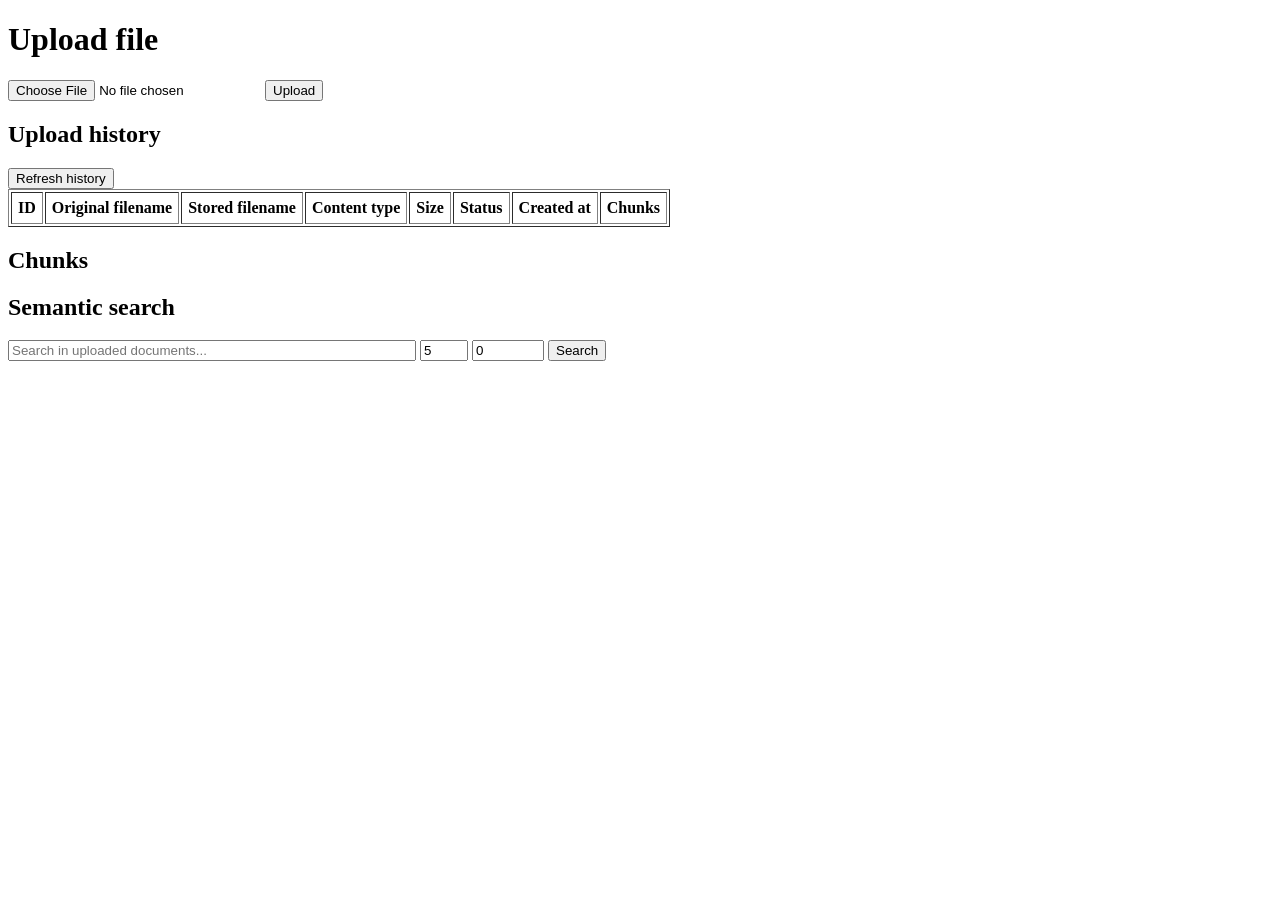
==== ui-app/src/main/resources/static/index.html @ f6d736ef "introduce hybrid score to improve results with exact match" ====
<!DOCTYPE html>
<html lang="en">
<head>
    <meta charset="UTF-8">
    <title>Semantic Search Upload</title>
</head>
<body>
<h1>Upload file</h1>

<form id="uploadForm">
    <input type="file" name="file" required>
    <button type="submit">Upload</button>
</form>

<p id="result"></p>

<h2>Upload history</h2>
<button onclick="loadHistory()">Refresh history</button>

<table border="1" cellpadding="6">
    <thead>
    <tr>
        <th>ID</th>
        <th>Original filename</th>
        <th>Stored filename</th>
        <th>Content type</th>
        <th>Size</th>
        <th>Status</th>
        <th>Created at</th>
        <th>Chunks</th>
    </tr>
    </thead>
    <tbody id="historyBody"></tbody>
</table>

<h2>Chunks</h2>
<div id="chunks"></div>

<h2>Semantic search</h2>

<form id="searchForm">
    <input
            type="text"
            id="searchQuery"
            placeholder="Search in uploaded documents..."
            required
            style="width: 400px;"
    >

    <input
            type="number"
            id="searchLimit"
            value="5"
            min="1"
            max="20"
    >

    <input
            type="number"
            id="minSimilarity"
            value="0"
            min="-1"
            max="1"
            step="0.01"
    >

    <button type="submit">Search</button>
</form>

<div id="searchResults"></div>

<script>
    const form = document.getElementById("uploadForm");
    const result = document.getElementById("result");
    const historyBody = document.getElementById("historyBody");
    const chunksDiv = document.getElementById("chunks");

    form.addEventListener("submit", async function (event) {
        event.preventDefault();

        const formData = new FormData(form);

        const response = await fetch("/upload", {
            method: "POST",
            body: formData
        });

        result.textContent = await response.text();

        await loadHistory();
    });

    async function loadHistory() {
        const response = await fetch("/files/history");
        const files = await response.json();

        historyBody.innerHTML = "";

        for (const file of files) {
            const row = document.createElement("tr");

            row.innerHTML = `
                <td>${file.id}</td>
                <td>${file.originalFilename}</td>
                <td>${file.storedFilename}</td>
                <td>${file.contentType}</td>
                <td>${file.size}</td>
                <td>${file.status}</td>
                <td>${file.createdAt}</td>
                <td>
                    <button onclick="loadChunks(${file.id})">View chunks</button>
                </td>
            `;

            historyBody.appendChild(row);
        }
    }

    async function loadChunks(fileId) {
        const response = await fetch(`/files/${fileId}/chunks`);
        const chunks = await response.json();

        chunksDiv.innerHTML = "";

        for (const chunk of chunks) {
            const block = document.createElement("pre");
            block.style.border = "1px solid #ccc";
            block.style.padding = "10px";
            block.style.whiteSpace = "pre-wrap";

            block.textContent = `Chunk ${chunk.chunkIndex}\n\n${chunk.content}`;

            chunksDiv.appendChild(block);
        }
    }

    loadHistory();

    const searchForm = document.getElementById("searchForm");
    const searchQuery = document.getElementById("searchQuery");
    const searchLimit = document.getElementById("searchLimit");
    const searchResults = document.getElementById("searchResults");
    const minSimilarity = document.getElementById("minSimilarity");

    searchForm.addEventListener("submit", async function (event) {
        event.preventDefault();

        const query = searchQuery.value;
        const limit = searchLimit.value;

        const response = await fetch(
            `/search?query=${encodeURIComponent(query)}&limit=${encodeURIComponent(limit)}&minSimilarity=${encodeURIComponent(minSimilarity.value)}`
        );

        const results = await response.json();

        renderSearchResults(results);
    });

    function renderSearchResults(results) {
        searchResults.innerHTML = "";

        if (results.length === 0) {
        searchResults.textContent = "No results found.";
        return;
    }

    const table = document.createElement("table");
    table.border = "1";
    table.cellPadding = "6";

    table.innerHTML = `
            <thead>
            <tr>
                <th>File</th>
                <th>Chunk</th>
                <th>Similarity</th>
                <th>Distance</th>
                <th>Exact phrase</th>
                <th>Hybrid score</th>
                <th>Content</th>
            </tr>
            </thead>
            <tbody></tbody>
        `;

        const tbody = table.querySelector("tbody");

        for (const result of results) {
        const row = document.createElement("tr");

        row.innerHTML = `
                <td>${result.originalFilename}</td>
                <td>${result.chunkIndex}</td>
                <td>${result.similarityScore.toFixed(4)}</td>
                <td>${result.distance.toFixed(4)}</td>
                <td>${result.exactPhraseMatch ? "Yes" : "No"}</td>
                <td>${result.hybridScore.toFixed(4)}</td>
                <td>
                    <pre style="white-space: pre-wrap; max-width: 700px;">
${result.content}
                    </pre>
                </td>
            `;

        tbody.appendChild(row);
    }

        searchResults.appendChild(table);
    }

</script>
</body>
</html>
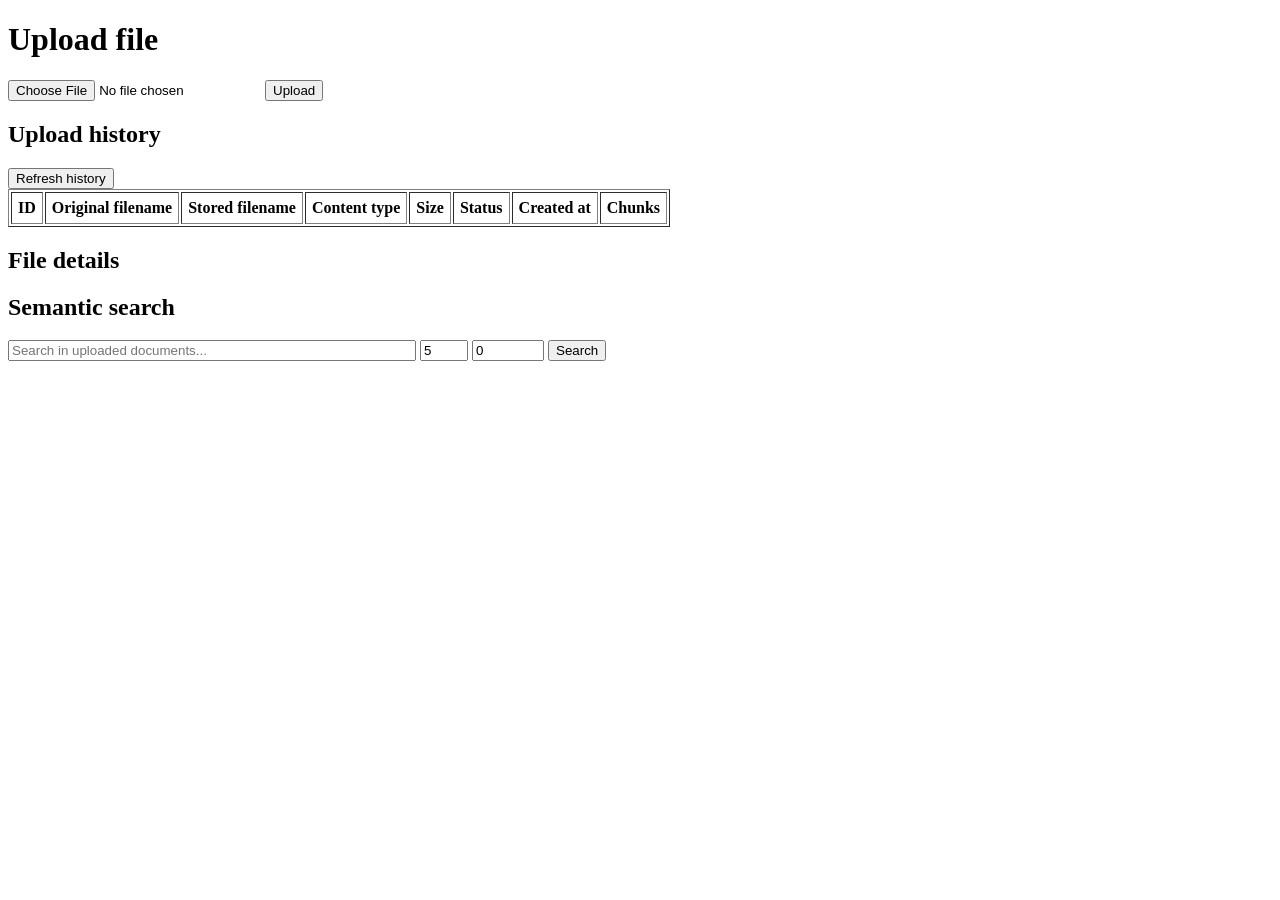
==== commit fc071820: "add file details view" ====
--- a/ui-app/src/main/resources/static/index.html
+++ b/ui-app/src/main/resources/static/index.html
@@ -33,8 +33,8 @@
     <tbody id="historyBody"></tbody>
 </table>
 
-<h2>Chunks</h2>
-<div id="chunks"></div>
+<h2>File details</h2>
+<div id="fileDetails"></div>
 
 <h2>Semantic search</h2>
 
@@ -73,7 +73,6 @@
     const form = document.getElementById("uploadForm");
     const result = document.getElementById("result");
     const historyBody = document.getElementById("historyBody");
-    const chunksDiv = document.getElementById("chunks");
 
     form.addEventListener("submit", async function (event) {
         event.preventDefault();
@@ -108,29 +107,11 @@
                 <td>${file.status}</td>
                 <td>${file.createdAt}</td>
                 <td>
-                    <button onclick="loadChunks(${file.id})">View chunks</button>
+                    <button onclick="loadFileDetails(${file.id})">Details</button>
                 </td>
             `;
 
             historyBody.appendChild(row);
-        }
-    }
-
-    async function loadChunks(fileId) {
-        const response = await fetch(`/files/${fileId}/chunks`);
-        const chunks = await response.json();
-
-        chunksDiv.innerHTML = "";
-
-        for (const chunk of chunks) {
-            const block = document.createElement("pre");
-            block.style.border = "1px solid #ccc";
-            block.style.padding = "10px";
-            block.style.whiteSpace = "pre-wrap";
-
-            block.textContent = `Chunk ${chunk.chunkIndex}\n\n${chunk.content}`;
-
-            chunksDiv.appendChild(block);
         }
     }
 
@@ -176,6 +157,7 @@
                 <th>Chunk</th>
                 <th>Similarity</th>
                 <th>Distance</th>
+                <th>Lexical score</th>
                 <th>Exact phrase</th>
                 <th>Hybrid score</th>
                 <th>Content</th>
@@ -194,12 +176,13 @@
                 <td>${result.chunkIndex}</td>
                 <td>${result.similarityScore.toFixed(4)}</td>
                 <td>${result.distance.toFixed(4)}</td>
+                <td>${result.lexicalScore.toFixed(4)}</td>
                 <td>${result.exactPhraseMatch ? "Yes" : "No"}</td>
                 <td>${result.hybridScore.toFixed(4)}</td>
                 <td>
-                    <pre style="white-space: pre-wrap; max-width: 700px;">
-${result.content}
-                    </pre>
+                    ${renderContextBlock("Previous chunk", result.previousContent)}
+                    ${renderContextBlock("Matching chunk", result.content)}
+                    ${renderContextBlock("Next chunk", result.nextContent)}
                 </td>
             `;
 
@@ -207,6 +190,126 @@
     }
 
         searchResults.appendChild(table);
+    }
+
+    function renderContextBlock(title, content) {
+        if (!content) {
+            return "";
+        }
+
+        return `
+        <div style="margin-bottom: 12px;">
+            <strong>${title}</strong>
+            <pre style="white-space: pre-wrap; max-width: 900px; border: 1px solid #ccc; padding: 8px;">
+${content}
+            </pre>
+        </div>
+    `;
+    }
+
+    const fileDetails = document.getElementById("fileDetails");
+
+    async function loadFileDetails(fileId) {
+        const chunksResponse = await fetch(`/files/${fileId}/chunks`);
+        const logsResponse = await fetch(`/files/${fileId}/logs`);
+
+        const chunks = await chunksResponse.json();
+        const logs = await logsResponse.json();
+
+        renderFileDetails(fileId, chunks, logs);
+    }
+
+    function renderFileDetails(fileId, chunks, logs) {
+        fileDetails.innerHTML = "";
+
+        const title = document.createElement("h3");
+        title.textContent = `File ID: ${fileId}`;
+        fileDetails.appendChild(title);
+
+        fileDetails.appendChild(renderLogsTable(logs));
+        fileDetails.appendChild(renderChunksSection(chunks));
+    }
+
+    function renderLogsTable(logs) {
+        const container = document.createElement("div");
+
+        const title = document.createElement("h3");
+        title.textContent = "Processing logs";
+        container.appendChild(title);
+
+        if (logs.length === 0) {
+            const empty = document.createElement("p");
+            empty.textContent = "No logs found.";
+            container.appendChild(empty);
+            return container;
+        }
+
+        const table = document.createElement("table");
+        table.border = "1";
+        table.cellPadding = "6";
+
+        table.innerHTML = `
+        <thead>
+        <tr>
+            <th>Status</th>
+            <th>Message</th>
+            <th>Created at</th>
+            <th>Stack trace</th>
+        </tr>
+        </thead>
+        <tbody></tbody>
+    `;
+
+        const tbody = table.querySelector("tbody");
+
+        for (const log of logs) {
+            const row = document.createElement("tr");
+
+            row.innerHTML = `
+            <td>${log.status}</td>
+            <td>${log.message ?? ""}</td>
+            <td>${log.createdAt}</td>
+            <td>
+                <pre style="white-space: pre-wrap; max-width: 600px;">
+${log.stackTrace ?? ""}
+                </pre>
+            </td>
+        `;
+
+            tbody.appendChild(row);
+        }
+
+        container.appendChild(table);
+        return container;
+    }
+
+    function renderChunksSection(chunks) {
+        const container = document.createElement("div");
+
+        const title = document.createElement("h3");
+        title.textContent = "Chunks";
+        container.appendChild(title);
+
+        if (chunks.length === 0) {
+            const empty = document.createElement("p");
+            empty.textContent = "No chunks found.";
+            container.appendChild(empty);
+            return container;
+        }
+
+        for (const chunk of chunks) {
+            const block = document.createElement("pre");
+            block.style.border = "1px solid #ccc";
+            block.style.padding = "10px";
+            block.style.whiteSpace = "pre-wrap";
+            block.style.maxWidth = "900px";
+
+            block.textContent = `Chunk ${chunk.chunkIndex}\n\n${chunk.content}`;
+
+            container.appendChild(block);
+        }
+
+        return container;
     }
 
 </script>
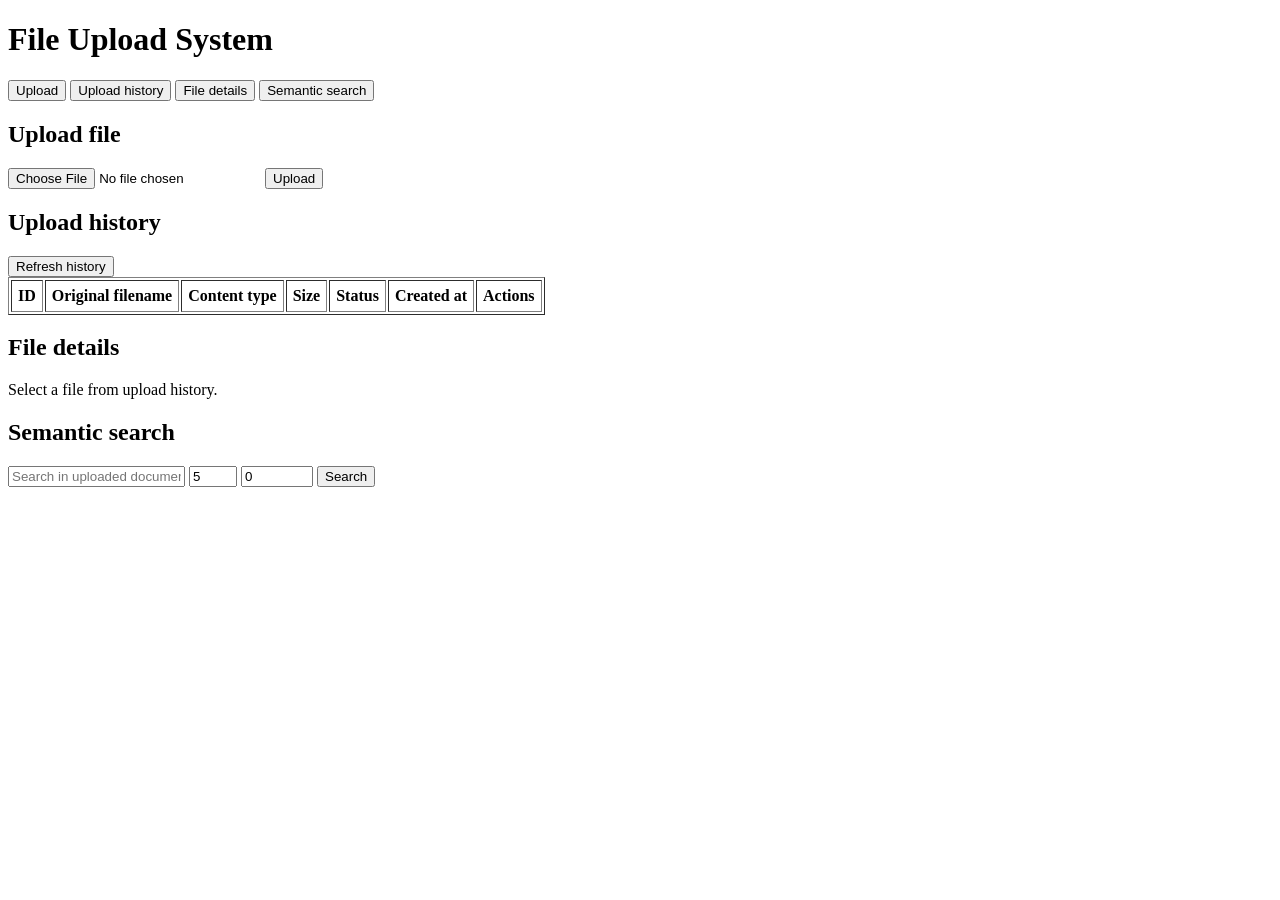
==== commit 4114bf99: "rewrite an ui" ====
--- a/ui-app/src/main/resources/static/index.html
+++ b/ui-app/src/main/resources/static/index.html
@@ -2,316 +2,100 @@
 <html lang="en">
 <head>
     <meta charset="UTF-8">
-    <title>Semantic Search Upload</title>
+    <title>File Upload System</title>
+    <link rel="stylesheet" href="/css/styles.css">
 </head>
 <body>
-<h1>Upload file</h1>
 
-<form id="uploadForm">
-    <input type="file" name="file" required>
-    <button type="submit">Upload</button>
-</form>
+<h1>File Upload System</h1>
 
-<p id="result"></p>
+<nav class="menu">
+    <button data-section="uploadSection">Upload</button>
+    <button data-section="historySection">Upload history</button>
+    <button data-section="detailsSection">File details</button>
+    <button data-section="searchSection">Semantic search</button>
+</nav>
 
-<h2>Upload history</h2>
-<button onclick="loadHistory()">Refresh history</button>
+<section id="uploadSection" class="page-section">
+    <h2>Upload file</h2>
 
-<table border="1" cellpadding="6">
-    <thead>
-    <tr>
-        <th>ID</th>
-        <th>Original filename</th>
-        <th>Stored filename</th>
-        <th>Content type</th>
-        <th>Size</th>
-        <th>Status</th>
-        <th>Created at</th>
-        <th>Chunks</th>
-    </tr>
-    </thead>
-    <tbody id="historyBody"></tbody>
-</table>
+    <form id="uploadForm">
+        <input type="file" id="fileInput" required>
+        <button type="submit">Upload</button>
+    </form>
 
-<h2>File details</h2>
-<div id="fileDetails"></div>
+    <p id="uploadMessage"></p>
+</section>
 
-<h2>Semantic search</h2>
+<section id="historySection" class="page-section hidden">
+    <h2>Upload history</h2>
 
-<form id="searchForm">
-    <input
-            type="text"
-            id="searchQuery"
-            placeholder="Search in uploaded documents..."
-            required
-            style="width: 400px;"
-    >
+    <button id="refreshHistoryButton">Refresh history</button>
 
-    <input
-            type="number"
-            id="searchLimit"
-            value="5"
-            min="1"
-            max="20"
-    >
-
-    <input
-            type="number"
-            id="minSimilarity"
-            value="0"
-            min="-1"
-            max="1"
-            step="0.01"
-    >
-
-    <button type="submit">Search</button>
-</form>
-
-<div id="searchResults"></div>
-
-<script>
-    const form = document.getElementById("uploadForm");
-    const result = document.getElementById("result");
-    const historyBody = document.getElementById("historyBody");
-
-    form.addEventListener("submit", async function (event) {
-        event.preventDefault();
-
-        const formData = new FormData(form);
-
-        const response = await fetch("/upload", {
-            method: "POST",
-            body: formData
-        });
-
-        result.textContent = await response.text();
-
-        await loadHistory();
-    });
-
-    async function loadHistory() {
-        const response = await fetch("/files/history");
-        const files = await response.json();
-
-        historyBody.innerHTML = "";
-
-        for (const file of files) {
-            const row = document.createElement("tr");
-
-            row.innerHTML = `
-                <td>${file.id}</td>
-                <td>${file.originalFilename}</td>
-                <td>${file.storedFilename}</td>
-                <td>${file.contentType}</td>
-                <td>${file.size}</td>
-                <td>${file.status}</td>
-                <td>${file.createdAt}</td>
-                <td>
-                    <button onclick="loadFileDetails(${file.id})">Details</button>
-                </td>
-            `;
-
-            historyBody.appendChild(row);
-        }
-    }
-
-    loadHistory();
-
-    const searchForm = document.getElementById("searchForm");
-    const searchQuery = document.getElementById("searchQuery");
-    const searchLimit = document.getElementById("searchLimit");
-    const searchResults = document.getElementById("searchResults");
-    const minSimilarity = document.getElementById("minSimilarity");
-
-    searchForm.addEventListener("submit", async function (event) {
-        event.preventDefault();
-
-        const query = searchQuery.value;
-        const limit = searchLimit.value;
-
-        const response = await fetch(
-            `/search?query=${encodeURIComponent(query)}&limit=${encodeURIComponent(limit)}&minSimilarity=${encodeURIComponent(minSimilarity.value)}`
-        );
-
-        const results = await response.json();
-
-        renderSearchResults(results);
-    });
-
-    function renderSearchResults(results) {
-        searchResults.innerHTML = "";
-
-        if (results.length === 0) {
-        searchResults.textContent = "No results found.";
-        return;
-    }
-
-    const table = document.createElement("table");
-    table.border = "1";
-    table.cellPadding = "6";
-
-    table.innerHTML = `
-            <thead>
-            <tr>
-                <th>File</th>
-                <th>Chunk</th>
-                <th>Similarity</th>
-                <th>Distance</th>
-                <th>Lexical score</th>
-                <th>Exact phrase</th>
-                <th>Hybrid score</th>
-                <th>Content</th>
-            </tr>
-            </thead>
-            <tbody></tbody>
-        `;
-
-        const tbody = table.querySelector("tbody");
-
-        for (const result of results) {
-        const row = document.createElement("tr");
-
-        row.innerHTML = `
-                <td>${result.originalFilename}</td>
-                <td>${result.chunkIndex}</td>
-                <td>${result.similarityScore.toFixed(4)}</td>
-                <td>${result.distance.toFixed(4)}</td>
-                <td>${result.lexicalScore.toFixed(4)}</td>
-                <td>${result.exactPhraseMatch ? "Yes" : "No"}</td>
-                <td>${result.hybridScore.toFixed(4)}</td>
-                <td>
-                    ${renderContextBlock("Previous chunk", result.previousContent)}
-                    ${renderContextBlock("Matching chunk", result.content)}
-                    ${renderContextBlock("Next chunk", result.nextContent)}
-                </td>
-            `;
-
-        tbody.appendChild(row);
-    }
-
-        searchResults.appendChild(table);
-    }
-
-    function renderContextBlock(title, content) {
-        if (!content) {
-            return "";
-        }
-
-        return `
-        <div style="margin-bottom: 12px;">
-            <strong>${title}</strong>
-            <pre style="white-space: pre-wrap; max-width: 900px; border: 1px solid #ccc; padding: 8px;">
-${content}
-            </pre>
-        </div>
-    `;
-    }
-
-    const fileDetails = document.getElementById("fileDetails");
-
-    async function loadFileDetails(fileId) {
-        const chunksResponse = await fetch(`/files/${fileId}/chunks`);
-        const logsResponse = await fetch(`/files/${fileId}/logs`);
-
-        const chunks = await chunksResponse.json();
-        const logs = await logsResponse.json();
-
-        renderFileDetails(fileId, chunks, logs);
-    }
-
-    function renderFileDetails(fileId, chunks, logs) {
-        fileDetails.innerHTML = "";
-
-        const title = document.createElement("h3");
-        title.textContent = `File ID: ${fileId}`;
-        fileDetails.appendChild(title);
-
-        fileDetails.appendChild(renderLogsTable(logs));
-        fileDetails.appendChild(renderChunksSection(chunks));
-    }
-
-    function renderLogsTable(logs) {
-        const container = document.createElement("div");
-
-        const title = document.createElement("h3");
-        title.textContent = "Processing logs";
-        container.appendChild(title);
-
-        if (logs.length === 0) {
-            const empty = document.createElement("p");
-            empty.textContent = "No logs found.";
-            container.appendChild(empty);
-            return container;
-        }
-
-        const table = document.createElement("table");
-        table.border = "1";
-        table.cellPadding = "6";
-
-        table.innerHTML = `
+    <table id="historyTable" border="1" cellpadding="6">
         <thead>
         <tr>
+            <th>ID</th>
+            <th>Original filename</th>
+            <th>Content type</th>
+            <th>Size</th>
             <th>Status</th>
-            <th>Message</th>
             <th>Created at</th>
-            <th>Stack trace</th>
+            <th>Actions</th>
         </tr>
         </thead>
         <tbody></tbody>
-    `;
+    </table>
+</section>
 
-        const tbody = table.querySelector("tbody");
+<section id="detailsSection" class="page-section hidden">
+    <h2>File details</h2>
+    <div id="fileDetails">
+        <p>Select a file from upload history.</p>
+    </div>
+</section>
 
-        for (const log of logs) {
-            const row = document.createElement("tr");
+<section id="searchSection" class="page-section hidden">
+    <h2>Semantic search</h2>
 
-            row.innerHTML = `
-            <td>${log.status}</td>
-            <td>${log.message ?? ""}</td>
-            <td>${log.createdAt}</td>
-            <td>
-                <pre style="white-space: pre-wrap; max-width: 600px;">
-${log.stackTrace ?? ""}
-                </pre>
-            </td>
-        `;
+    <form id="searchForm">
+        <input
+                type="text"
+                id="searchQuery"
+                placeholder="Search in uploaded documents..."
+                required
+        >
 
-            tbody.appendChild(row);
-        }
+        <input
+                type="number"
+                id="searchLimit"
+                value="5"
+                min="1"
+                max="20"
+        >
 
-        container.appendChild(table);
-        return container;
-    }
+        <input
+                type="number"
+                id="minSimilarity"
+                value="0"
+                min="-1"
+                max="1"
+                step="0.01"
+        >
 
-    function renderChunksSection(chunks) {
-        const container = document.createElement("div");
+        <button type="submit">Search</button>
+    </form>
 
-        const title = document.createElement("h3");
-        title.textContent = "Chunks";
-        container.appendChild(title);
+    <div id="searchResults"></div>
+</section>
 
-        if (chunks.length === 0) {
-            const empty = document.createElement("p");
-            empty.textContent = "No chunks found.";
-            container.appendChild(empty);
-            return container;
-        }
+<script src="/js/api.js"></script>
+<script src="/js/navigation.js"></script>
+<script src="/js/upload.js"></script>
+<script src="/js/history.js"></script>
+<script src="/js/details.js"></script>
+<script src="/js/search.js"></script>
+<script src="/js/main.js"></script>
 
-        for (const chunk of chunks) {
-            const block = document.createElement("pre");
-            block.style.border = "1px solid #ccc";
-            block.style.padding = "10px";
-            block.style.whiteSpace = "pre-wrap";
-            block.style.maxWidth = "900px";
-
-            block.textContent = `Chunk ${chunk.chunkIndex}\n\n${chunk.content}`;
-
-            container.appendChild(block);
-        }
-
-        return container;
-    }
-
-</script>
 </body>
 </html>
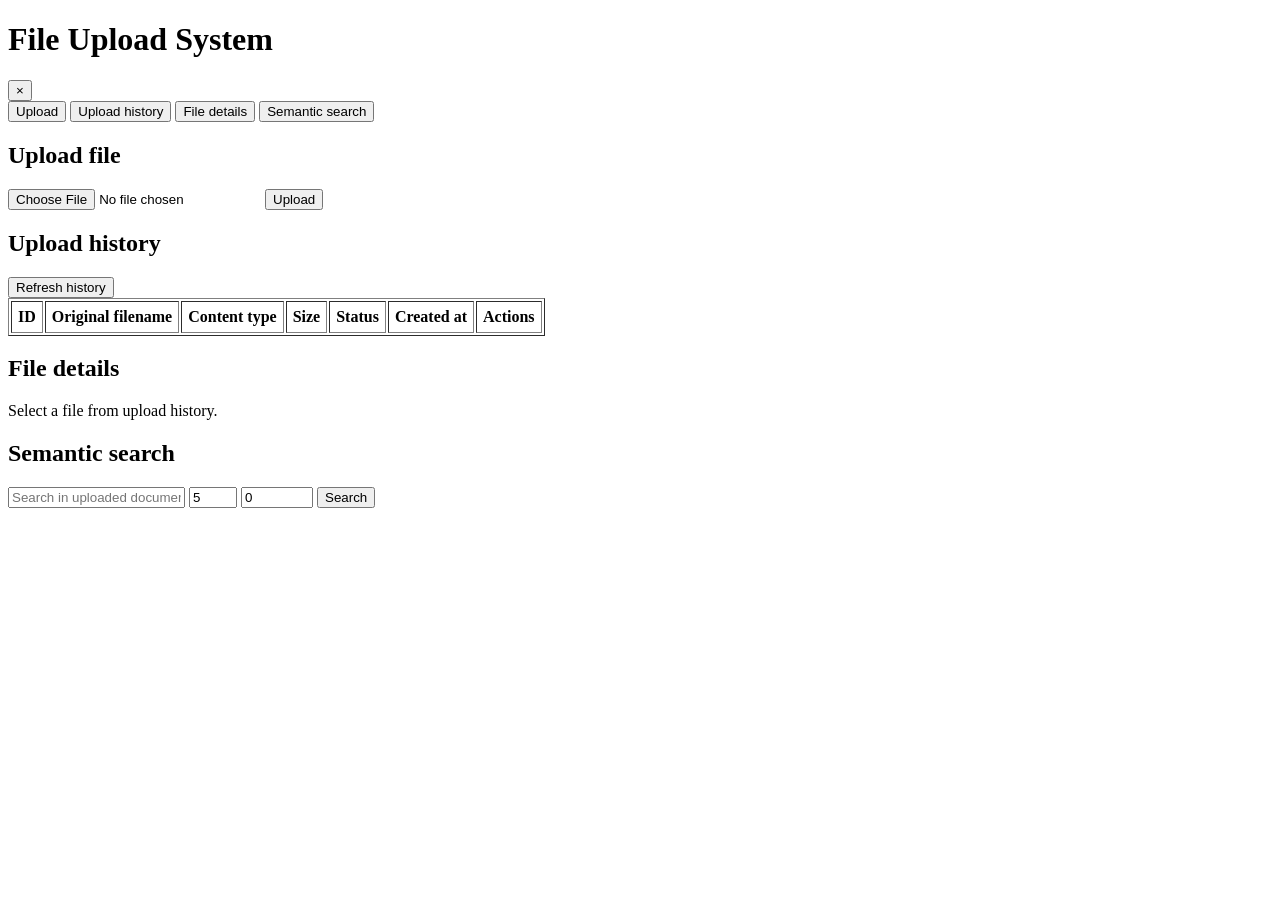
==== commit 74cd919c: "add nice notification banner" ====
--- a/ui-app/src/main/resources/static/index.html
+++ b/ui-app/src/main/resources/static/index.html
@@ -8,6 +8,11 @@
 <body>
 
 <h1>File Upload System</h1>
+
+<div id="notificationBanner" class="notification-banner hidden">
+    <span id="notificationMessage"></span>
+    <button id="notificationCloseButton" type="button">×</button>
+</div>
 
 <nav class="menu">
     <button data-section="uploadSection">Upload</button>
@@ -90,6 +95,7 @@
 </section>
 
 <script src="/js/api.js"></script>
+<script src="/js/notifications.js"></script>
 <script src="/js/navigation.js"></script>
 <script src="/js/upload.js"></script>
 <script src="/js/history.js"></script>
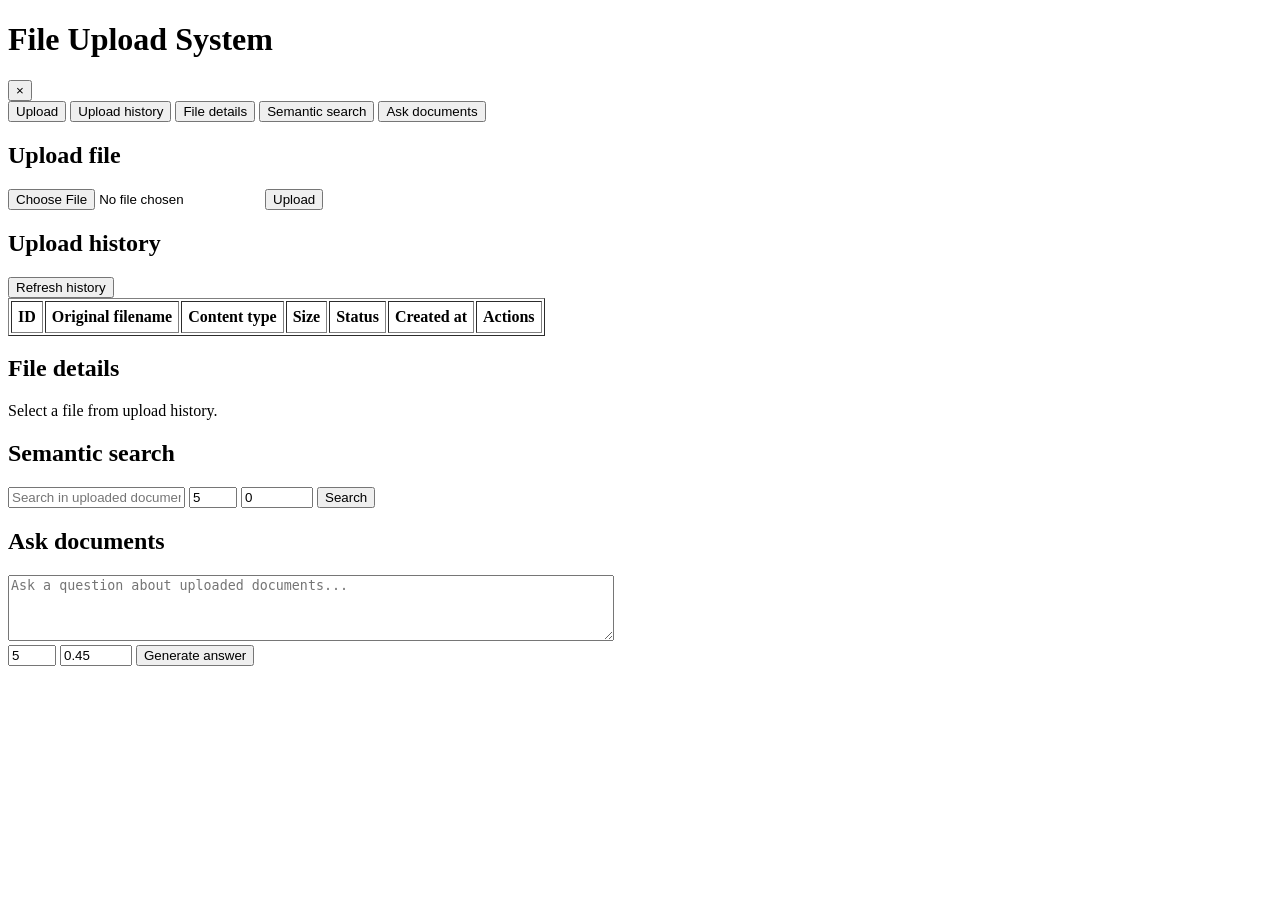
==== commit c6d73510: "add RAG answer generation using LLM model" ====
--- a/ui-app/src/main/resources/static/index.html
+++ b/ui-app/src/main/resources/static/index.html
@@ -19,6 +19,7 @@
     <button data-section="historySection">Upload history</button>
     <button data-section="detailsSection">File details</button>
     <button data-section="searchSection">Semantic search</button>
+    <button data-section="answerSection">Ask documents</button>
 </nav>
 
 <section id="uploadSection" class="page-section">
@@ -94,6 +95,43 @@
     <div id="searchResults"></div>
 </section>
 
+<section id="answerSection" class="page-section hidden">
+    <h2>Ask documents</h2>
+
+    <form id="answerForm">
+        <textarea
+                id="answerQuestion"
+                placeholder="Ask a question about uploaded documents..."
+                required
+                rows="4"
+                style="width: 600px;"
+        ></textarea>
+
+        <br>
+
+        <input
+                type="number"
+                id="answerLimit"
+                value="5"
+                min="1"
+                max="10"
+        >
+
+        <input
+                type="number"
+                id="answerMinSimilarity"
+                value="0.45"
+                min="-1"
+                max="1"
+                step="0.01"
+        >
+
+        <button type="submit">Generate answer</button>
+    </form>
+
+    <div id="answerResults"></div>
+</section>
+
 <script src="/js/api.js"></script>
 <script src="/js/notifications.js"></script>
 <script src="/js/navigation.js"></script>
@@ -101,6 +139,7 @@
 <script src="/js/history.js"></script>
 <script src="/js/details.js"></script>
 <script src="/js/search.js"></script>
+<script src="/js/answers.js"></script>
 <script src="/js/main.js"></script>
 
 </body>
